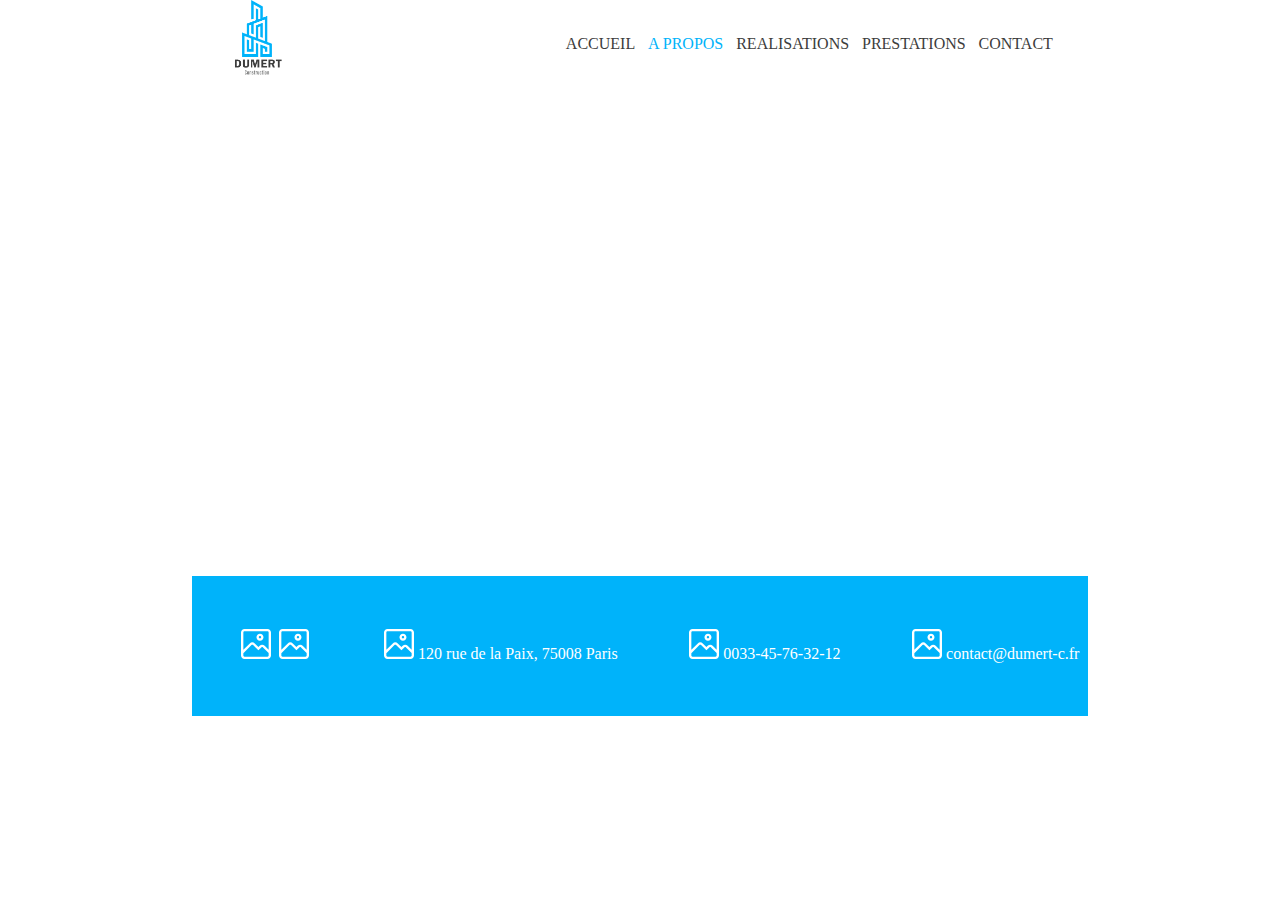
==== about.html @ 3df66cd5 "footer & header done" ====
<!DOCTYPE html>
<html lang="fr">
<head>
    <meta charset="UTF-8">
    <meta name="viewport" content="width=device-width, initial-scale=1.0">
    <title>MACONNERIE DUMURET</title>
    <link href="styles/style.css" rel="stylesheet">
</head>
<body>
    <header>
        <img src="images/logo.png" alt="logo">
        <nav>
            <ul>
                <li><a href="index.html">ACCUEIL</a></li>
                <li><a href="about.html" class="curent">A PROPOS</a></li>
                <li><a href="history.html">REALISATIONS</a></li>
                <li><a href="services.html">PRESTATIONS</a></li>
                <li><a href="contact.html">CONTACT</a></li>
            </ul>
        </nav>
    </header>
    <main></main>
    <footer>
        <nav>
            <ul>
                <li><a href="#"><img src="images/image(white).svg" alt="logo facebook"></a>
                    <a href="#"><img src="images/image(white).svg" alt="logo instagram"></a></li>
                <li><img src="images/image(white).svg" alt="logo maison">120 rue de la Paix, 75008 Paris</li>
                <li><img src="images/image(white).svg" alt="logo telephone"><a href="#">0033-45-76-32-12</a></li>
                <li><img src="images/image(white).svg" alt="logo enveloppe"><a href="#">contact@dumert-c.fr</a></li>
            </ul>
        </nav>
    </footer>
</body>
</html>
---- styles/style.css ----
@import 'header.css';
@import 'footer.css';

/*Pour une meilleure visibilité : largeur suggérée.*/
body {
    width: 70%;
    margin: 0 auto;
}

/*Pour une meilleure visibilité : hauteur temporaire 
qui sera supprimée après remplissage de la zone.*/
main {
    height: 500px;
}
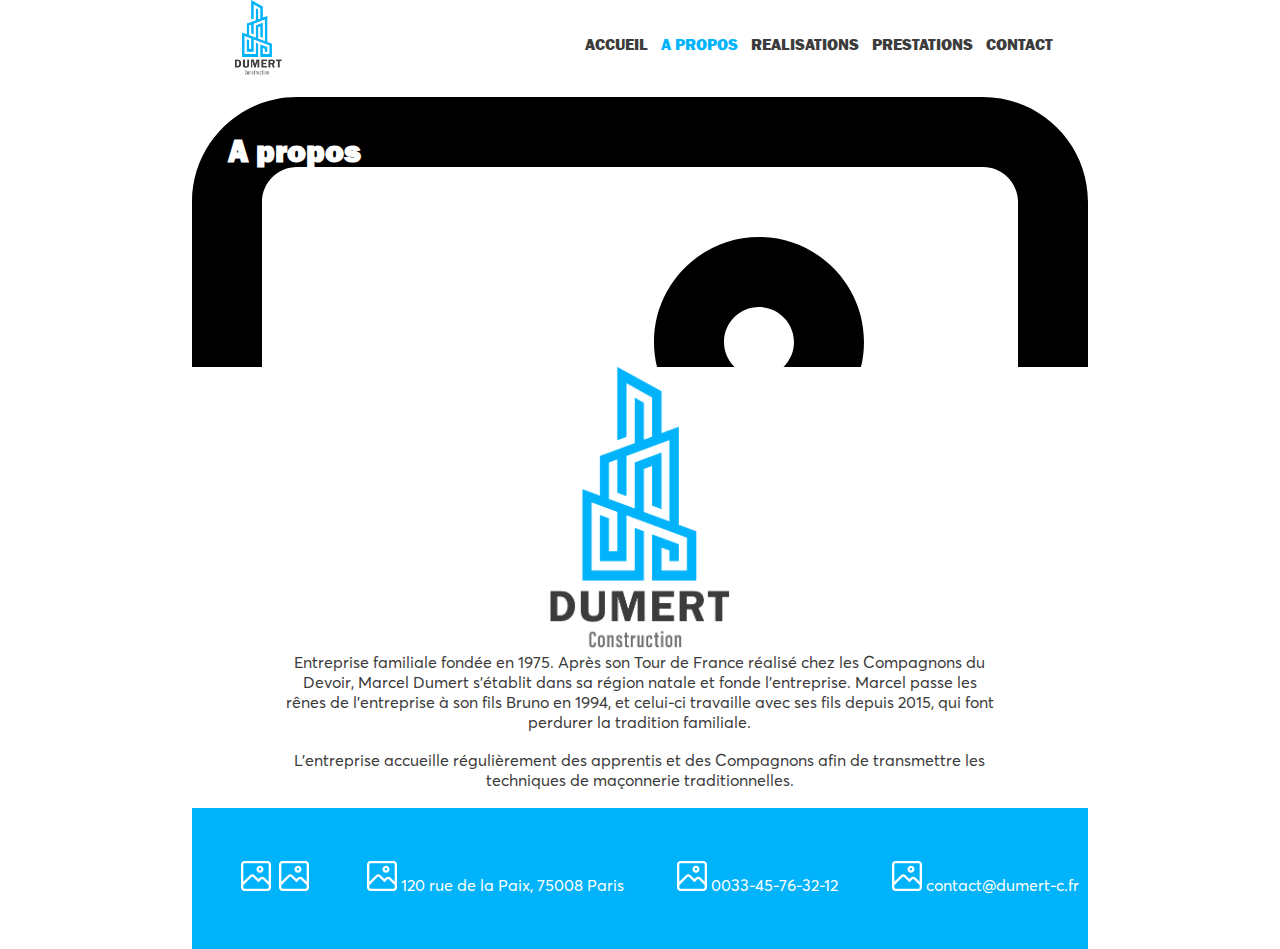
==== commit b373fcf2: "new edits" ====
--- a/about.html
+++ b/about.html
@@ -19,7 +19,16 @@
             </ul>
         </nav>
     </header>
-    <main></main>
+    <main>
+        <div id="banner_about" class="banner">
+            <h1>A propos</h1>
+        </div>
+            <img src="images/logo_cropped.png" alt="logo" id="main_logo">
+            <p>Entreprise familiale fondée en 1975. 
+            Après son Tour de France réalisé chez les Compagnons du Devoir, Marcel Dumert s'établit dans sa région natale et fonde l'entreprise. 
+            Marcel passe les rênes de l'entreprise à son fils Bruno en 1994, et celui-ci travaille avec ses fils depuis 2015, qui font perdurer la tradition familiale.</p>
+            <p>L'entreprise accueille régulièrement des apprentis et des Compagnons afin de transmettre les techniques de maçonnerie traditionnelles.</p>
+    </main>
     <footer>
         <nav>
             <ul>
--- a/styles/style.css
+++ b/styles/style.css
@@ -1,5 +1,16 @@
 @import 'header.css';
 @import 'footer.css';
+
+@font-face {
+    font-family: "Averta";
+    src: url("../fonts/AvertaRegular.otf");
+
+}
+@font-face {
+    font-family: "Franklin Gothic Heavy";
+    src: url("../fonts/FranklinGothicHeavy.ttf");
+
+}
 
 /*Pour une meilleure visibilité : largeur suggérée.*/
 body {
@@ -10,5 +21,55 @@
 /*Pour une meilleure visibilité : hauteur temporaire 
 qui sera supprimée après remplissage de la zone.*/
 main {
-    height: 500px;
+    min-height: 500px;
+}
+
+.banner {
+    width: 100%;
+    height: 30vh;
+    color: white;
+    font-family: 'Franklin Gothic Heavy','Franklin Gothic Medium', 'Arial Narrow', Arial, sans-serif;
+    background-size: cover;
+    background-repeat: no-repeat;
+}
+
+div h1 {
+    padding: 4% 0% 0% 4%;
+    text-align: left;
+}
+
+#banner_about, #banner_services {
+    background-image: url('../images/image\(black\).svg');
+}
+
+main {
+    text-align: center;
+}
+
+#main_logo {
+    width: 20%;
+}
+
+main p {
+    font-family: 'Averta', Arial, Helvetica, sans-serif;
+    color: #3C3C3C;
+    width: 80%;
+    margin: 0% auto 2% auto;
+}
+
+article {
+    border: 4px solid #00B3FA;
+    width: 40%;
+}
+
+article img {
+    width: 50px;
+}
+
+article a {
+    color: white;
+    background-color: #00B3FA;
+    padding: 1%;
+    border-radius: 8px;
+    text-decoration:none;
 }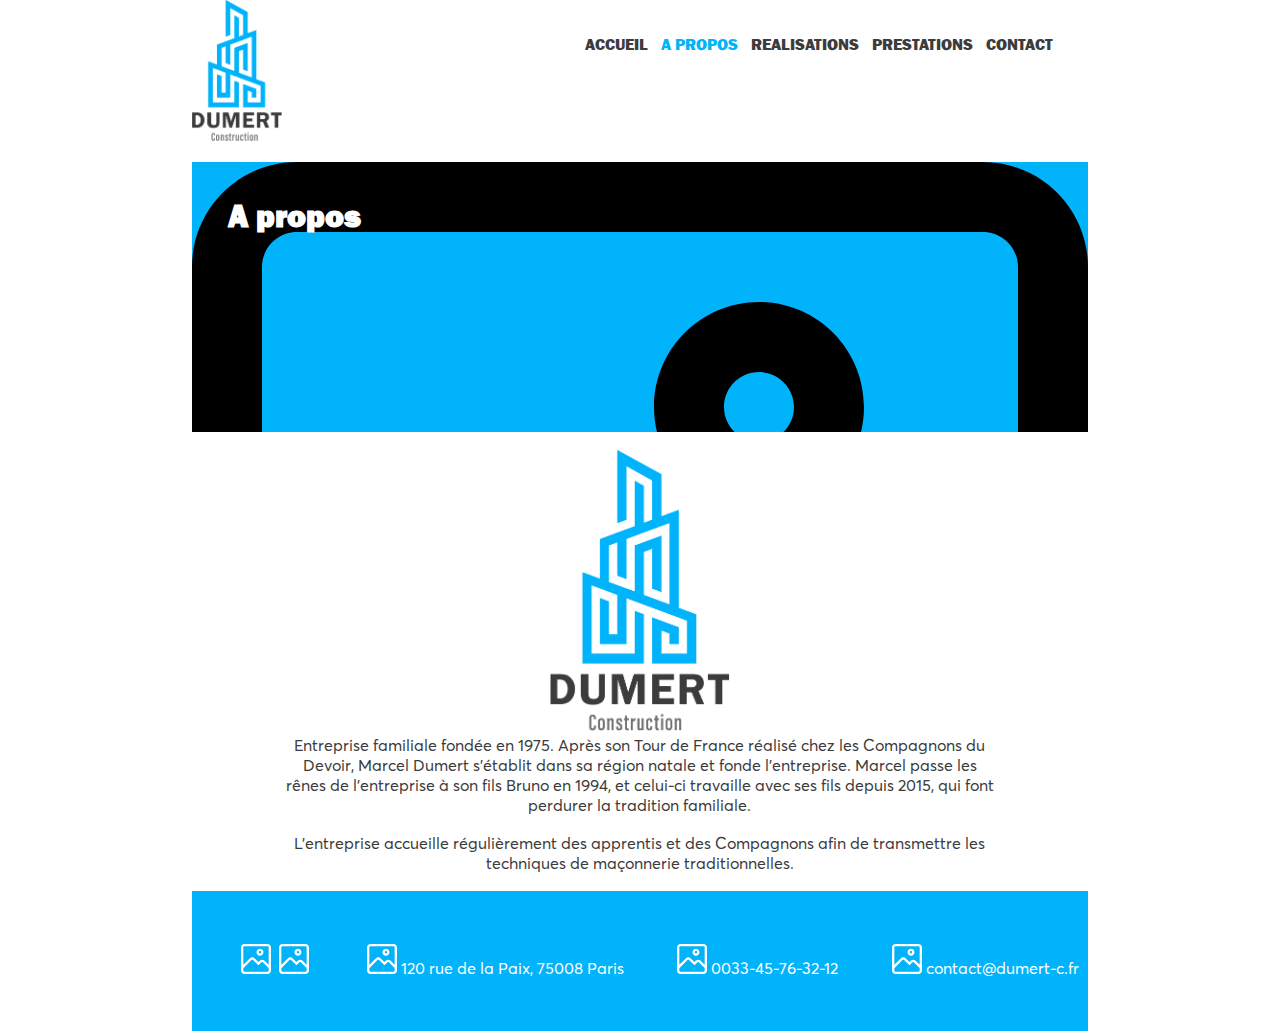
==== commit 2920b69c: "Continued css, still some work to be done!" ====
--- a/about.html
+++ b/about.html
@@ -8,7 +8,7 @@
 </head>
 <body>
     <header>
-        <img src="images/logo.png" alt="logo">
+        <img src="images/logo_cropped.png" alt="logo">
         <nav>
             <ul>
                 <li><a href="index.html">ACCUEIL</a></li>
--- a/styles/style.css
+++ b/styles/style.css
@@ -1,3 +1,5 @@
+/* This sheet regroups the styles that will be shared by the pages.*/
+
 @import 'header.css';
 @import 'footer.css';
 
@@ -12,16 +14,19 @@
 
 }
 
-/*Pour une meilleure visibilité : largeur suggérée.*/
-body {
-    width: 70%;
-    margin: 0 auto;
+@media (min-width: 1200px) {
+    body, #div_articles {
+        width: 70%;
+    }
+}
+@media (max-width: 1198.98px){
+    body, #div_articles {
+        width: 100%;
+    }
 }
 
-/*Pour une meilleure visibilité : hauteur temporaire 
-qui sera supprimée après remplissage de la zone.*/
-main {
-    min-height: 500px;
+body {
+    margin: 0 auto;
 }
 
 .banner {
@@ -29,8 +34,10 @@
     height: 30vh;
     color: white;
     font-family: 'Franklin Gothic Heavy','Franklin Gothic Medium', 'Arial Narrow', Arial, sans-serif;
+    background-color: #00B3FA;
     background-size: cover;
     background-repeat: no-repeat;
+    margin-bottom: 2%;
 }
 
 div h1 {
@@ -42,6 +49,9 @@
     background-image: url('../images/image\(black\).svg');
 }
 
+#banner_history {
+    height: 15vh;
+}
 main {
     text-align: center;
 }
@@ -56,20 +66,3 @@
     width: 80%;
     margin: 0% auto 2% auto;
 }
-
-article {
-    border: 4px solid #00B3FA;
-    width: 40%;
-}
-
-article img {
-    width: 50px;
-}
-
-article a {
-    color: white;
-    background-color: #00B3FA;
-    padding: 1%;
-    border-radius: 8px;
-    text-decoration:none;
-}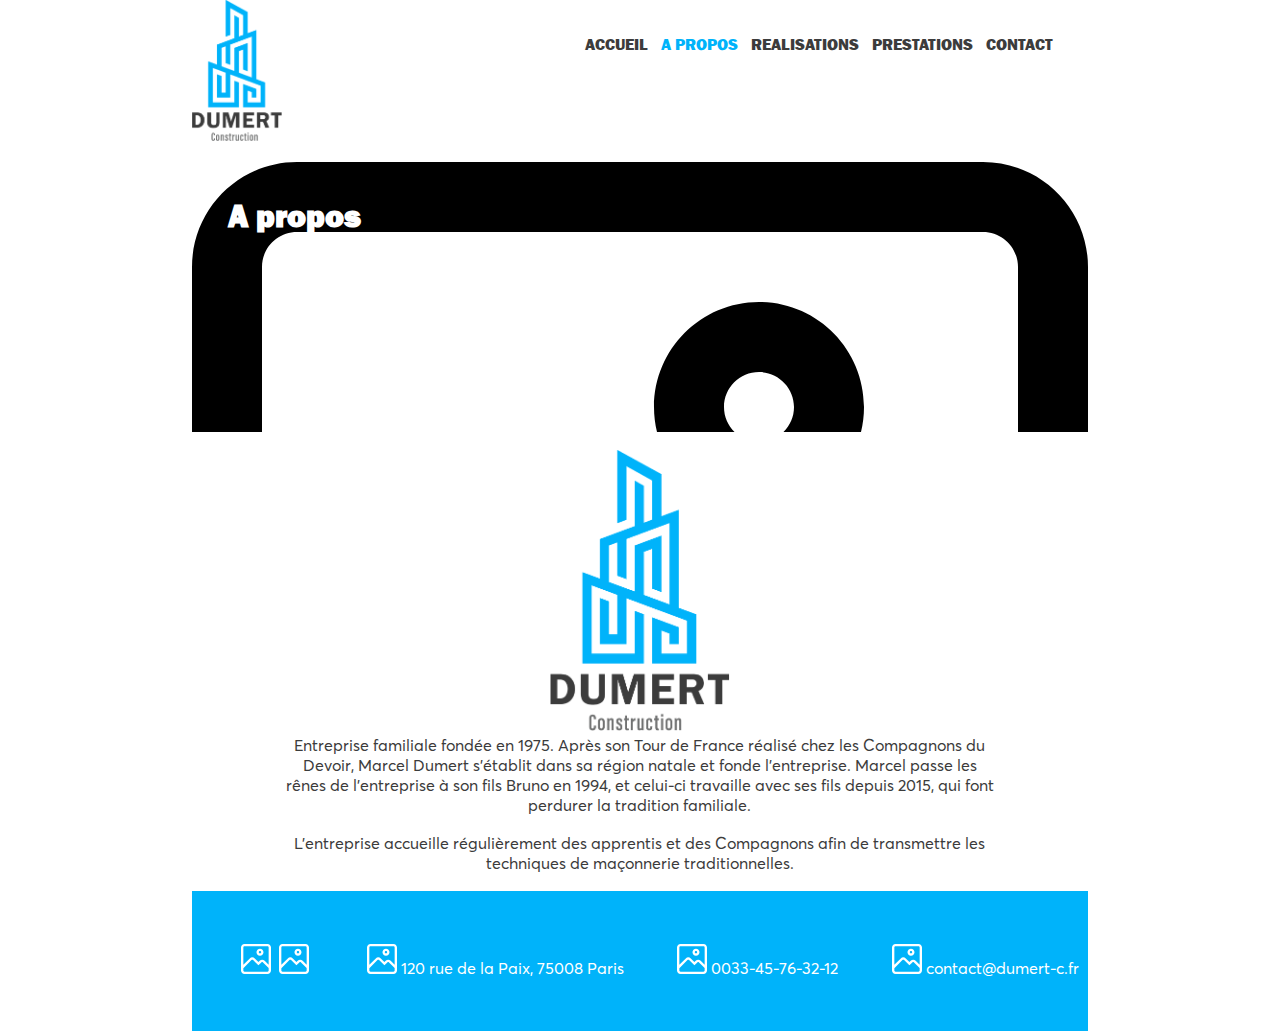
==== commit 28df7d06: "Few additions." ====
--- a/about.html
+++ b/about.html
@@ -5,6 +5,7 @@
     <meta name="viewport" content="width=device-width, initial-scale=1.0">
     <title>MACONNERIE DUMURET</title>
     <link href="styles/style.css" rel="stylesheet">
+    <link href="styles/about.css" rel="stylesheet">
 </head>
 <body>
     <header>
@@ -41,4 +42,4 @@
         </nav>
     </footer>
 </body>
-</html>
+</html>--- a/styles/style.css
+++ b/styles/style.css
@@ -6,21 +6,19 @@
 @font-face {
     font-family: "Averta";
     src: url("../fonts/AvertaRegular.otf");
-
 }
 @font-face {
     font-family: "Franklin Gothic Heavy";
     src: url("../fonts/FranklinGothicHeavy.ttf");
-
 }
 
 @media (min-width: 1200px) {
-    body, #div_articles {
+    body {
         width: 70%;
     }
 }
 @media (max-width: 1198.98px){
-    body, #div_articles {
+    body {
         width: 100%;
     }
 }
@@ -34,7 +32,6 @@
     height: 30vh;
     color: white;
     font-family: 'Franklin Gothic Heavy','Franklin Gothic Medium', 'Arial Narrow', Arial, sans-serif;
-    background-color: #00B3FA;
     background-size: cover;
     background-repeat: no-repeat;
     margin-bottom: 2%;
@@ -45,24 +42,6 @@
     text-align: left;
 }
 
-#banner_about, #banner_services {
-    background-image: url('../images/image\(black\).svg');
-}
-
-#banner_history {
-    height: 15vh;
-}
 main {
     text-align: center;
 }
-
-#main_logo {
-    width: 20%;
-}
-
-main p {
-    font-family: 'Averta', Arial, Helvetica, sans-serif;
-    color: #3C3C3C;
-    width: 80%;
-    margin: 0% auto 2% auto;
-}
--- a/styles/about.css
+++ b/styles/about.css
@@ -0,0 +1,14 @@
+#banner_about {
+    background-image: url('../images/image\(black\).svg');
+}
+
+#main_logo {
+    width: 20%;
+}
+
+main p {
+    font-family: 'Averta', Arial, Helvetica, sans-serif;
+    color: #3C3C3C;
+    width: 80%;
+    margin: 0% auto 2% auto;
+}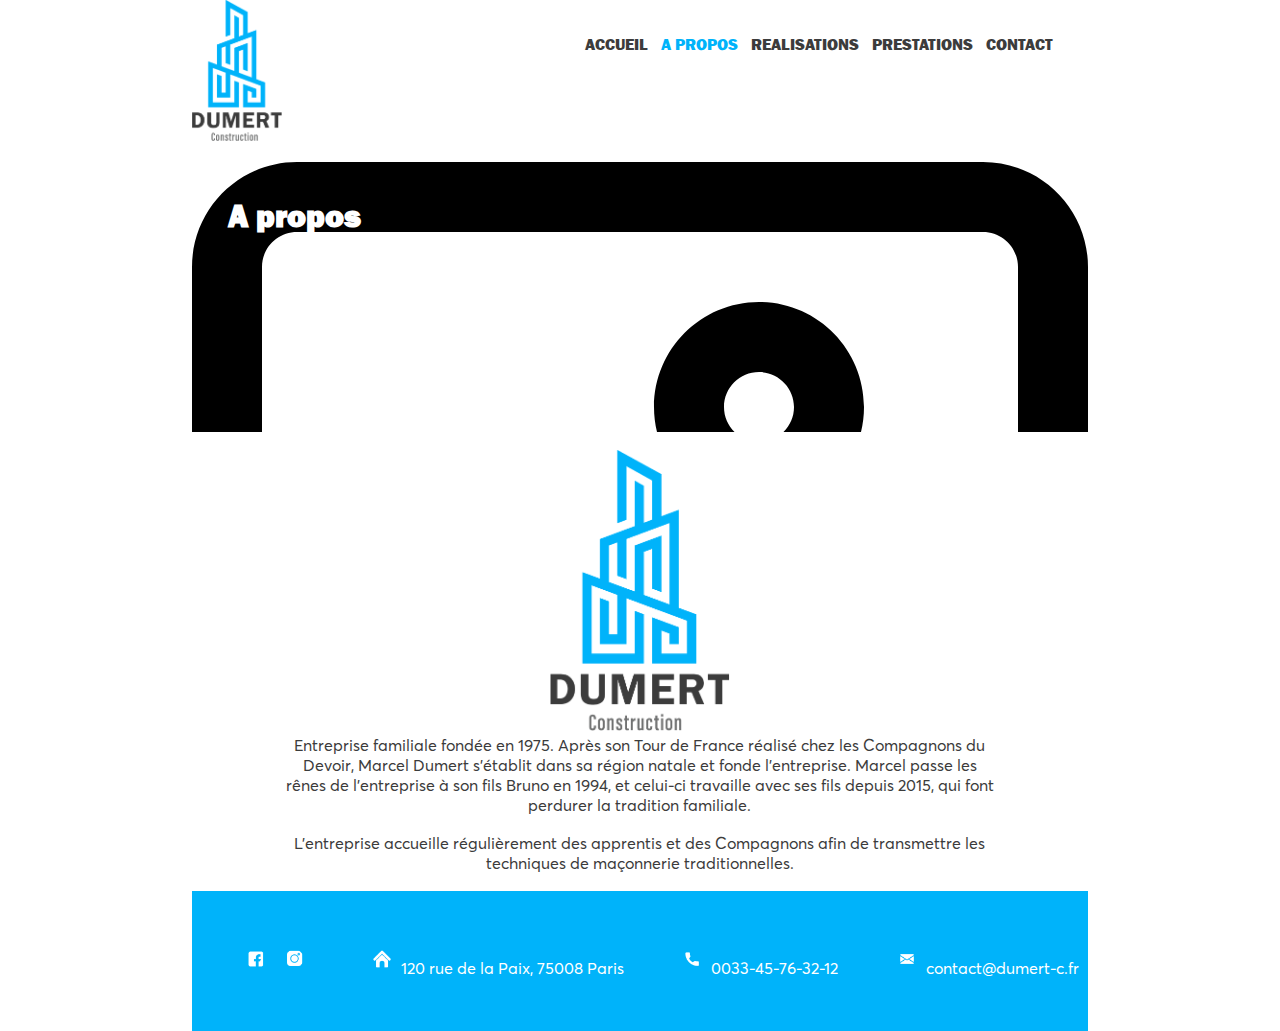
==== commit 058e75dc: "few additions" ====
--- a/about.html
+++ b/about.html
@@ -33,11 +33,11 @@
     <footer>
         <nav>
             <ul>
-                <li><a href="#"><img src="images/image(white).svg" alt="logo facebook"></a>
-                    <a href="#"><img src="images/image(white).svg" alt="logo instagram"></a></li>
-                <li><img src="images/image(white).svg" alt="logo maison">120 rue de la Paix, 75008 Paris</li>
-                <li><img src="images/image(white).svg" alt="logo telephone"><a href="#">0033-45-76-32-12</a></li>
-                <li><img src="images/image(white).svg" alt="logo enveloppe"><a href="#">contact@dumert-c.fr</a></li>
+                <li><a href="#"><img src="images/facebook.png" alt="logo facebook"></a>
+                    <a href="#"><img src="images/insta.png" alt="logo instagram"></a></li>
+                <li><img src="images/maison-icone.png" alt="logo maison">120 rue de la Paix, 75008 Paris</li>
+                <li><img src="images/tel.png" alt="logo telephone"><a href="#">0033-45-76-32-12</a></li>
+                <li><img src="images/mail.png" alt="logo enveloppe"><a href="#">contact@dumert-c.fr</a></li>
             </ul>
         </nav>
     </footer>
